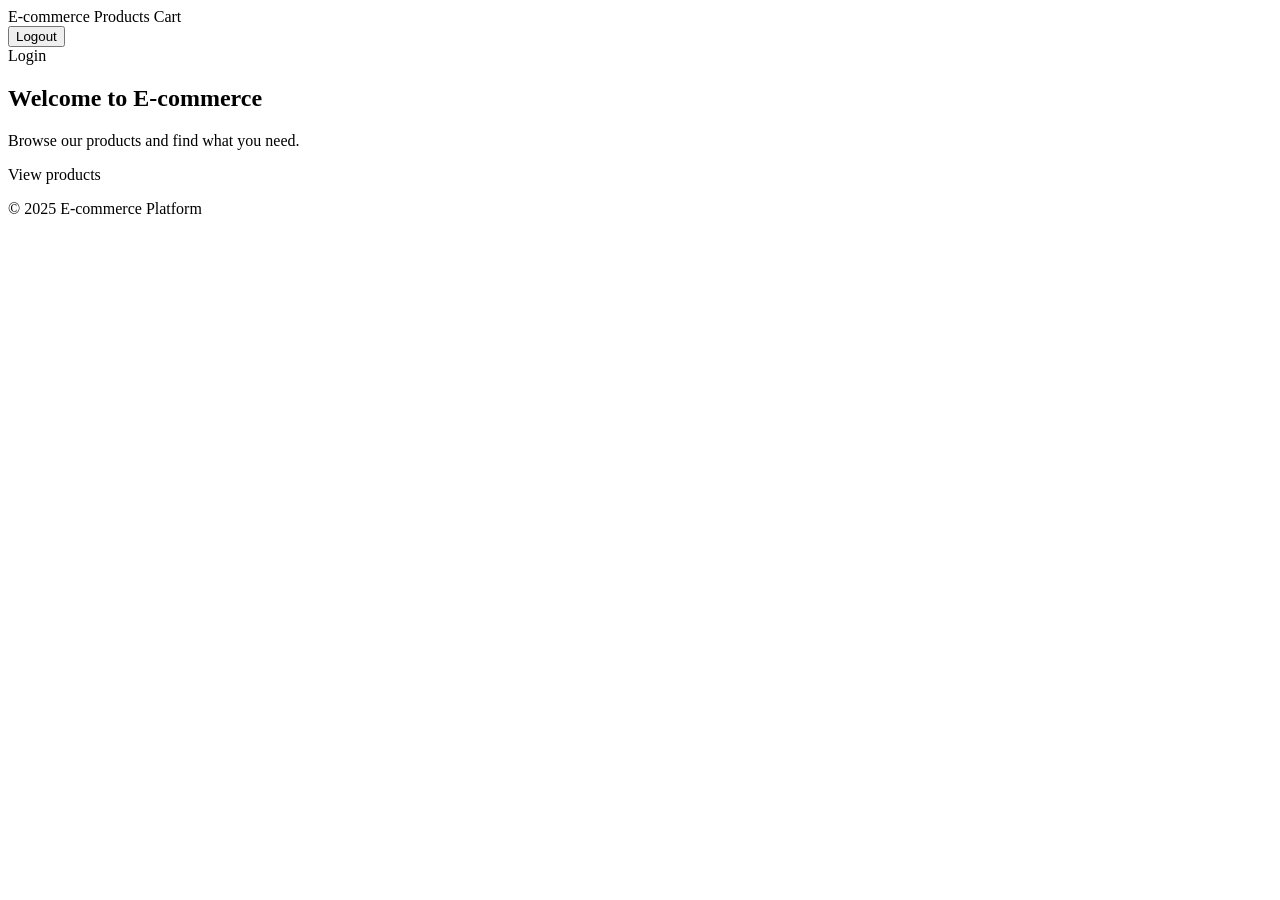
==== src/main/resources/templates/index.html @ e61c8dd5 "Create and build the project" ====
<!DOCTYPE html>
<html xmlns:th="http://www.thymeleaf.org"
      xmlns:sec="http://www.thymeleaf.org/extras/spring-security6">
<head>
    <meta charset="UTF-8"/>
    <meta name="viewport" content="width=device-width, initial-scale=1.0"/>
    <title>E-commerce - Home</title>
    <link rel="stylesheet" th:href="@{/css/style.css}"/>
</head>
<body>
    <header>
        <nav>
            <a th:href="@{/}" class="logo">E-commerce</a>
            <a th:href="@{/products}">Products</a>
            <span sec:authorize="isAuthenticated()">
                <a th:href="@{/cart}">Cart</a>
                <span class="user" sec:authentication="name"></span>
                <form th:action="@{/logout}" method="post" class="inline">
                    <button type="submit">Logout</button>
                </form>
            </span>
            <span sec:authorize="!isAuthenticated()">
                <a th:href="@{/login}">Login</a>
            </span>
        </nav>
    </header>
    <main>
        <section class="hero">
            <h1>Welcome to E-commerce</h1>
            <p>Browse our products and find what you need.</p>
            <a th:href="@{/products}" class="btn">View products</a>
        </section>
    </main>
    <footer>
        <p>&copy; 2025 E-commerce Platform</p>
    </footer>
</body>
</html>
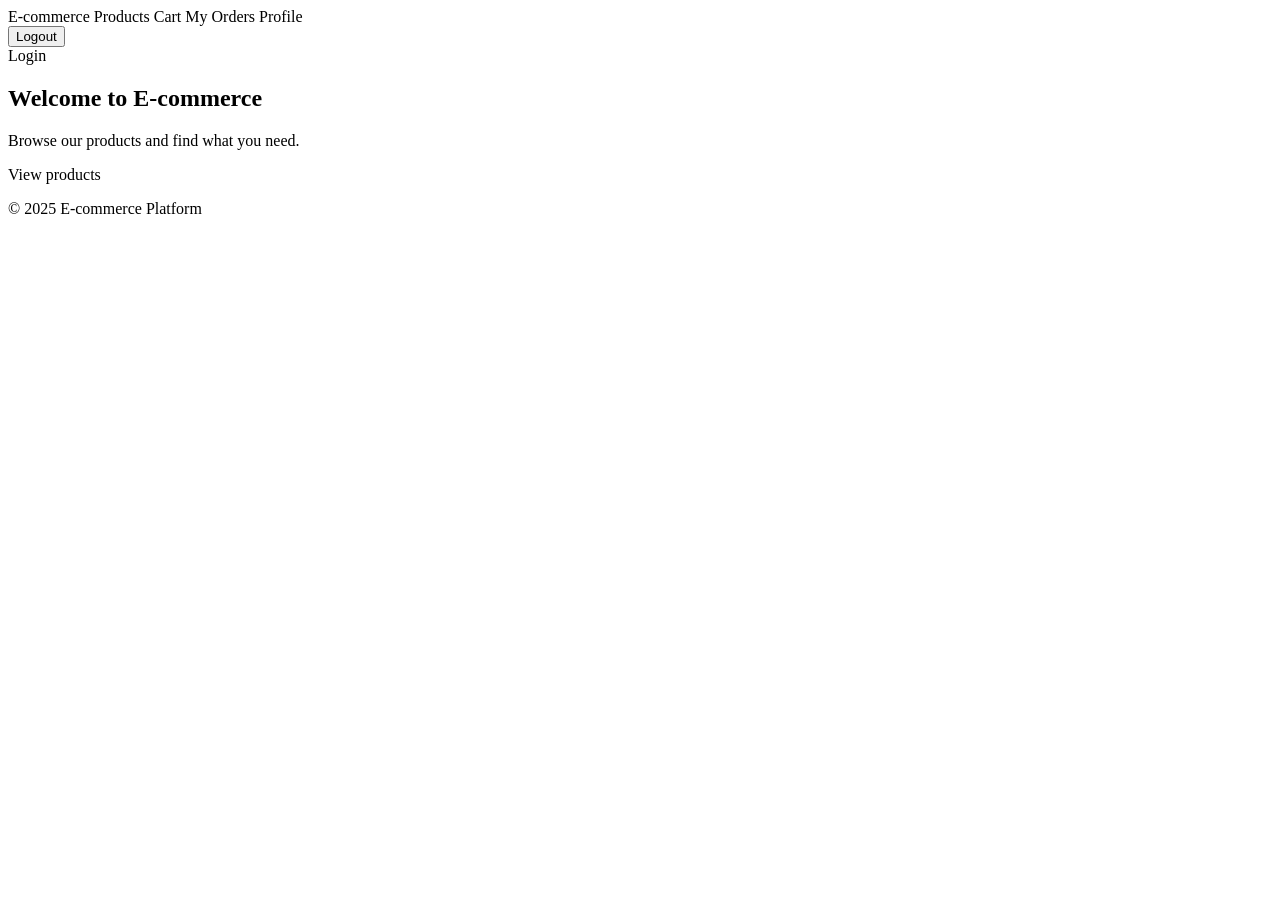
==== commit 4c15db47: "Claude Code was added to the project" ====
--- a/src/main/resources/templates/index.html
+++ b/src/main/resources/templates/index.html
@@ -14,6 +14,8 @@
             <a th:href="@{/products}">Products</a>
             <span sec:authorize="isAuthenticated()">
                 <a th:href="@{/cart}">Cart</a>
+                <a th:href="@{/orders/my-orders}">My Orders</a>
+                <a th:href="@{/profile}">Profile</a>
                 <span class="user" sec:authentication="name"></span>
                 <form th:action="@{/logout}" method="post" class="inline">
                     <button type="submit">Logout</button>
